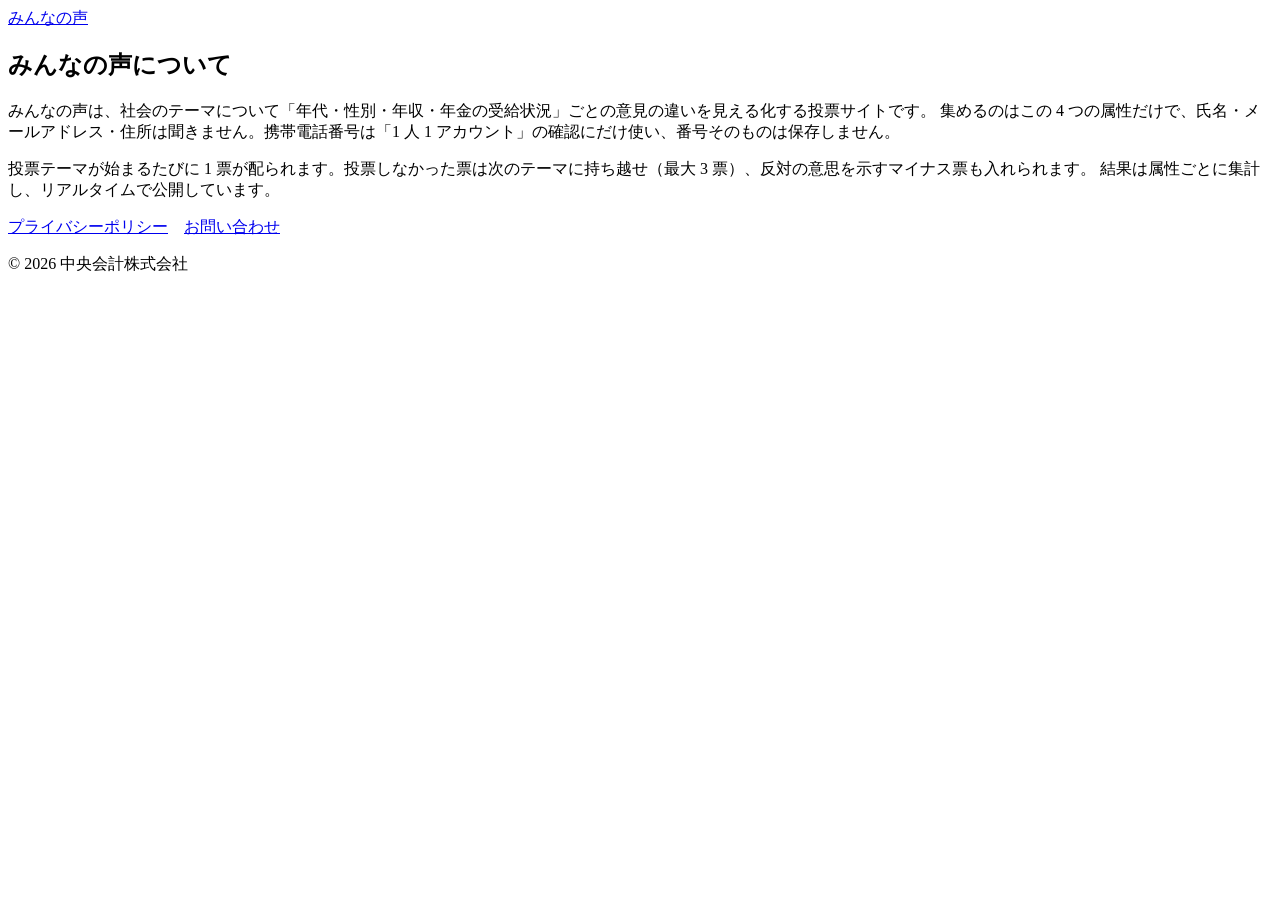
==== public/index.html @ 170ea414 "AdSense の読み込み・ads.txt・プライバシーポリシーを追加 - index.html に AdSense（ca-pub-3726905377775362）の自動広告を読み込み、手動枠は A" ====
<!doctype html>
<html lang="ja">
<head>
  <meta charset="utf-8">
  <meta name="viewport" content="width=device-width, initial-scale=1">
  <title>みんなの声</title>
  <meta name="description" content="年代・性別・年収・年金の受給状況ごとに、民意をリアルタイムで見える化する投票サイト">
  <link rel="stylesheet" href="/style.css">
  <meta name="google-adsense-account" content="ca-pub-3726905377775362">
  <!-- Google AdSense（自動広告。手動の広告枠は app.js の AD_SLOTS） -->
  <script async src="https://pagead2.googlesyndication.com/pagead/js/adsbygoogle.js?client=ca-pub-3726905377775362" crossorigin="anonymous"></script>
</head>
<body>
  <header class="top">
    <div class="wrap top-inner">
      <a href="#/" class="brand">みんなの声</a>
      <nav id="nav"></nav>
    </div>
  </header>
  <main class="wrap" id="app" aria-live="polite"></main>
  <footer class="wrap foot">
    <section class="about">
      <h2>みんなの声について</h2>
      <p>みんなの声は、社会のテーマについて「年代・性別・年収・年金の受給状況」ごとの意見の違いを見える化する投票サイトです。
        集めるのはこの 4 つの属性だけで、氏名・メールアドレス・住所は聞きません。携帯電話番号は「1 人 1 アカウント」の確認にだけ使い、番号そのものは保存しません。</p>
      <p>投票テーマが始まるたびに 1 票が配られます。投票しなかった票は次のテーマに持ち越せ（最大 3 票）、反対の意思を示すマイナス票も入れられます。
        結果は属性ごとに集計し、リアルタイムで公開しています。</p>
    </section>
    <p class="links"><a href="/privacy">プライバシーポリシー</a>　<a href="/privacy#contact">お問い合わせ</a></p>
    <p>© 2026 中央会計株式会社</p>
  </footer>
  <script src="/app.js"></script>
</body>
</html>
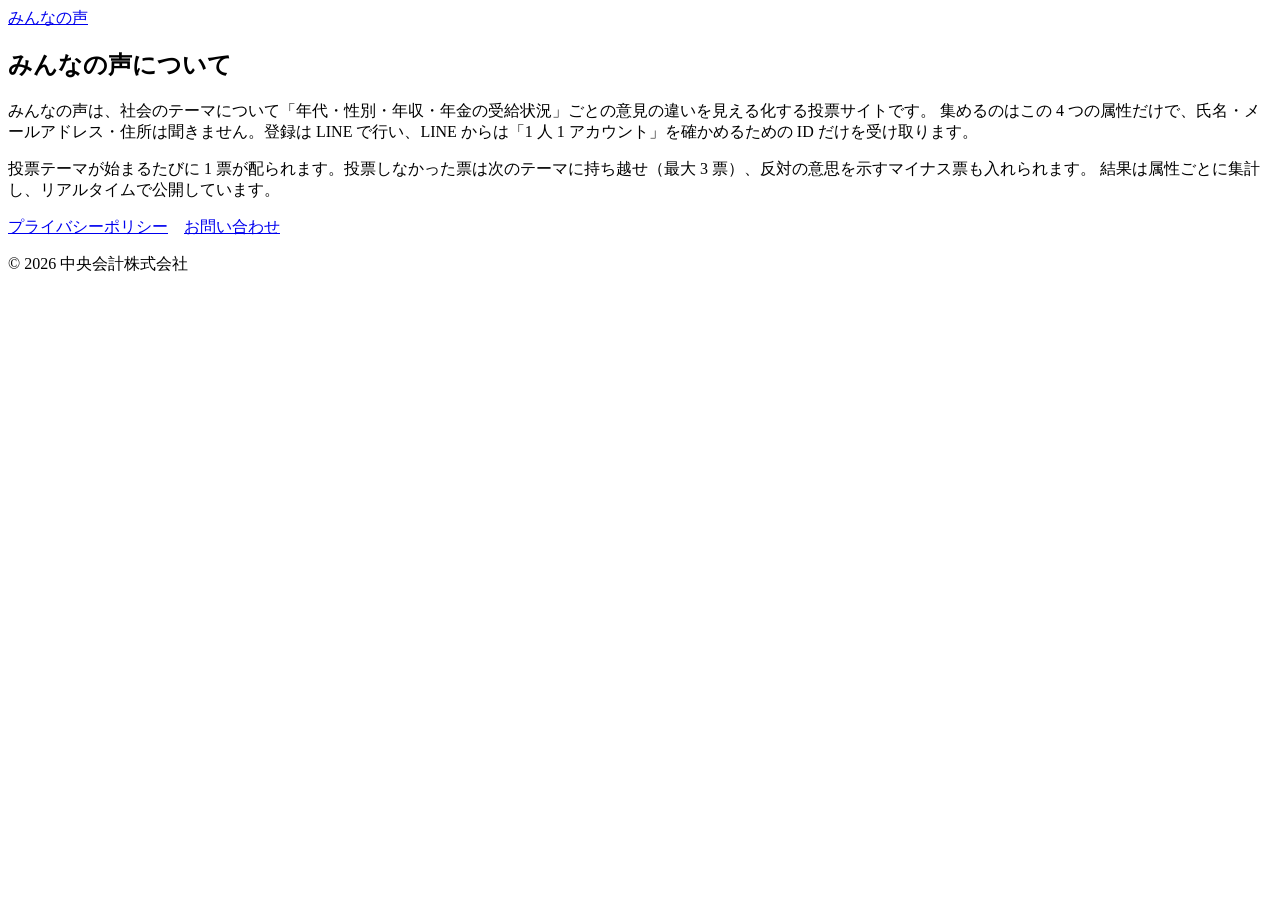
==== commit 58763548: "登録を LINE ログインに切り替え、Cloudflare Turnstile（ロボット対策）を追加 - LINE ログイン（scope は openid のみ）。受け取るのは利用者 ID だけで、H" ====
--- a/public/index.html
+++ b/public/index.html
@@ -22,7 +22,7 @@
     <section class="about">
       <h2>みんなの声について</h2>
       <p>みんなの声は、社会のテーマについて「年代・性別・年収・年金の受給状況」ごとの意見の違いを見える化する投票サイトです。
-        集めるのはこの 4 つの属性だけで、氏名・メールアドレス・住所は聞きません。携帯電話番号は「1 人 1 アカウント」の確認にだけ使い、番号そのものは保存しません。</p>
+        集めるのはこの 4 つの属性だけで、氏名・メールアドレス・住所は聞きません。登録は LINE で行い、LINE からは「1 人 1 アカウント」を確かめるための ID だけを受け取ります。</p>
       <p>投票テーマが始まるたびに 1 票が配られます。投票しなかった票は次のテーマに持ち越せ（最大 3 票）、反対の意思を示すマイナス票も入れられます。
         結果は属性ごとに集計し、リアルタイムで公開しています。</p>
     </section>
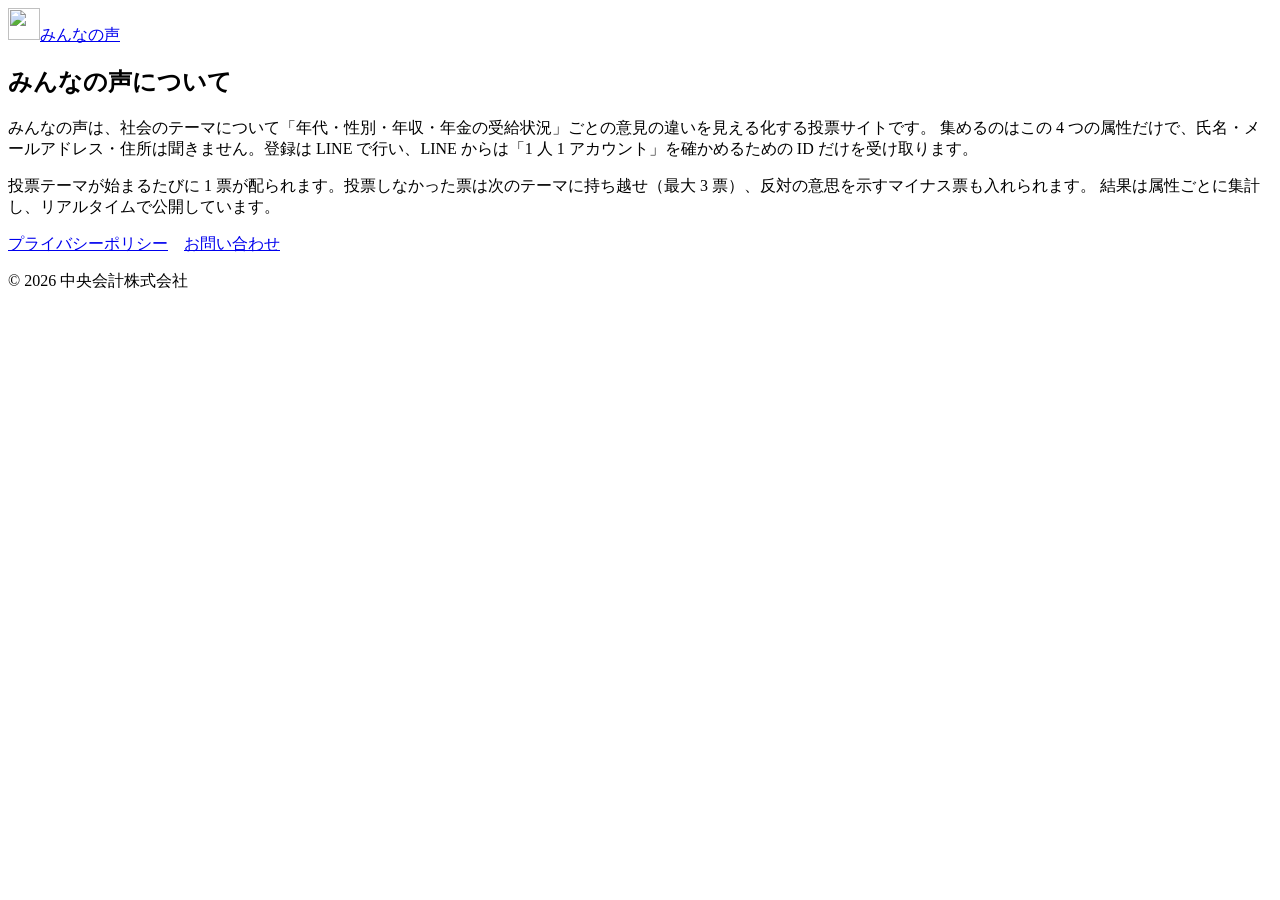
==== commit bab55c97: "サイトと管理アプリのアイコンを追加 - ファビコン（favicon.ico / icon-192 / icon-512）、iPhone のホーム画面用、Web アプリ用の manifest - ヘッダ" ====
--- a/public/index.html
+++ b/public/index.html
@@ -6,6 +6,11 @@
   <title>みんなの声</title>
   <meta name="description" content="年代・性別・年収・年金の受給状況ごとに、民意をリアルタイムで見える化する投票サイト">
   <link rel="stylesheet" href="/style.css">
+  <link rel="icon" href="/favicon.ico" sizes="any">
+  <link rel="icon" href="/icon-192.png" type="image/png">
+  <link rel="apple-touch-icon" href="/apple-touch-icon.png">
+  <link rel="manifest" href="/manifest.webmanifest">
+  <meta name="theme-color" content="#ffffff">
   <meta name="google-adsense-account" content="ca-pub-3726905377775362">
   <!-- Google AdSense（自動広告。手動の広告枠は app.js の AD_SLOTS） -->
   <script async src="https://pagead2.googlesyndication.com/pagead/js/adsbygoogle.js?client=ca-pub-3726905377775362" crossorigin="anonymous"></script>
@@ -13,7 +18,7 @@
 <body>
   <header class="top">
     <div class="wrap top-inner">
-      <a href="#/" class="brand">みんなの声</a>
+      <a href="#/" class="brand"><img src="/logo.png" alt="" width="32" height="32">みんなの声</a>
       <nav id="nav"></nav>
     </div>
   </header>
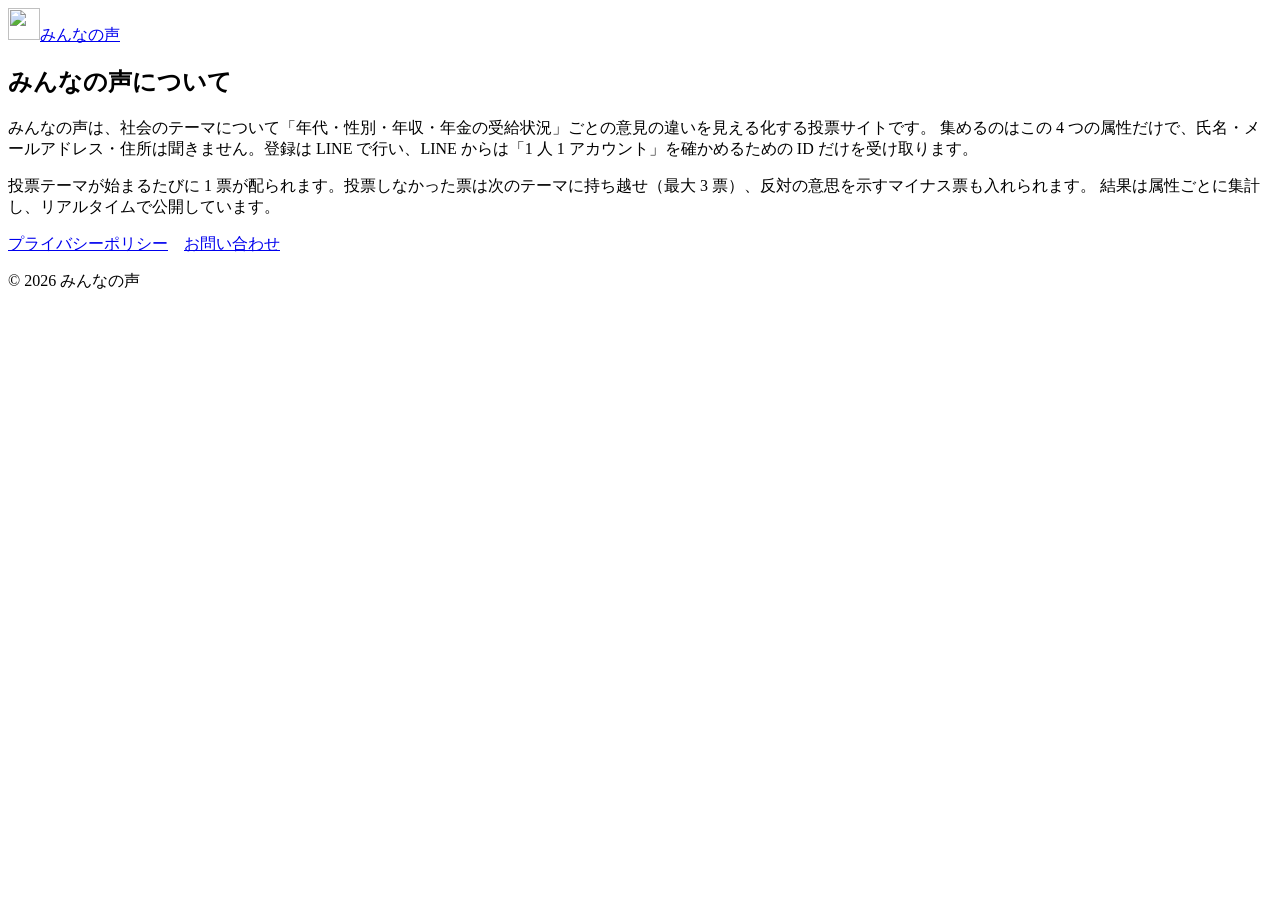
==== commit d8d7d233: "運営者の表記を「みんなの声 運営事務局」にし、会社名と住所を削除 - フッターの著作権表示を「© 2026 みんなの声」に - プライバシーポリシーの運営者・お問い合わせを「みんなの声 運営事務局」と" ====
--- a/public/index.html
+++ b/public/index.html
@@ -11,6 +11,21 @@
   <link rel="apple-touch-icon" href="/apple-touch-icon.png">
   <link rel="manifest" href="/manifest.webmanifest">
   <meta name="theme-color" content="#ffffff">
+  <meta property="og:type" content="website">
+  <meta property="og:site_name" content="みんなの声">
+  <meta property="og:title" content="みんなの声">
+  <meta property="og:description" content="年代・性別・年収・年金の受給状況ごとに、民意をリアルタイムで見える化する投票サイト">
+  <meta property="og:url" content="https://election.support/">
+  <meta property="og:image" content="https://election.support/og-image.png">
+  <meta property="og:image:width" content="1200">
+  <meta property="og:image:height" content="630">
+  <meta property="og:image:alt" content="みんなの声 — 年代・性別・年収・年金の受給状況ごとに民意をリアルタイムで見える化する投票サイト">
+  <meta property="og:locale" content="ja_JP">
+  <meta name="twitter:card" content="summary_large_image">
+  <meta name="twitter:title" content="みんなの声">
+  <meta name="twitter:description" content="年代・性別・年収・年金の受給状況ごとに、民意をリアルタイムで見える化する投票サイト">
+  <meta name="twitter:image" content="https://election.support/og-image.png">
+  <meta name="twitter:image:alt" content="みんなの声 — 民意をリアルタイムで見える化する投票サイト">
   <meta name="google-adsense-account" content="ca-pub-3726905377775362">
   <!-- Google AdSense（自動広告。手動の広告枠は app.js の AD_SLOTS） -->
   <script async src="https://pagead2.googlesyndication.com/pagead/js/adsbygoogle.js?client=ca-pub-3726905377775362" crossorigin="anonymous"></script>
@@ -32,8 +47,10 @@
         結果は属性ごとに集計し、リアルタイムで公開しています。</p>
     </section>
     <p class="links"><a href="/privacy">プライバシーポリシー</a>　<a href="/privacy#contact">お問い合わせ</a></p>
-    <p>© 2026 中央会計株式会社</p>
+    <p>© 2026 みんなの声</p>
   </footer>
+  <script src="/ga.js"></script>
+  <script src="/source.js"></script>
   <script src="/app.js"></script>
 </body>
 </html>
